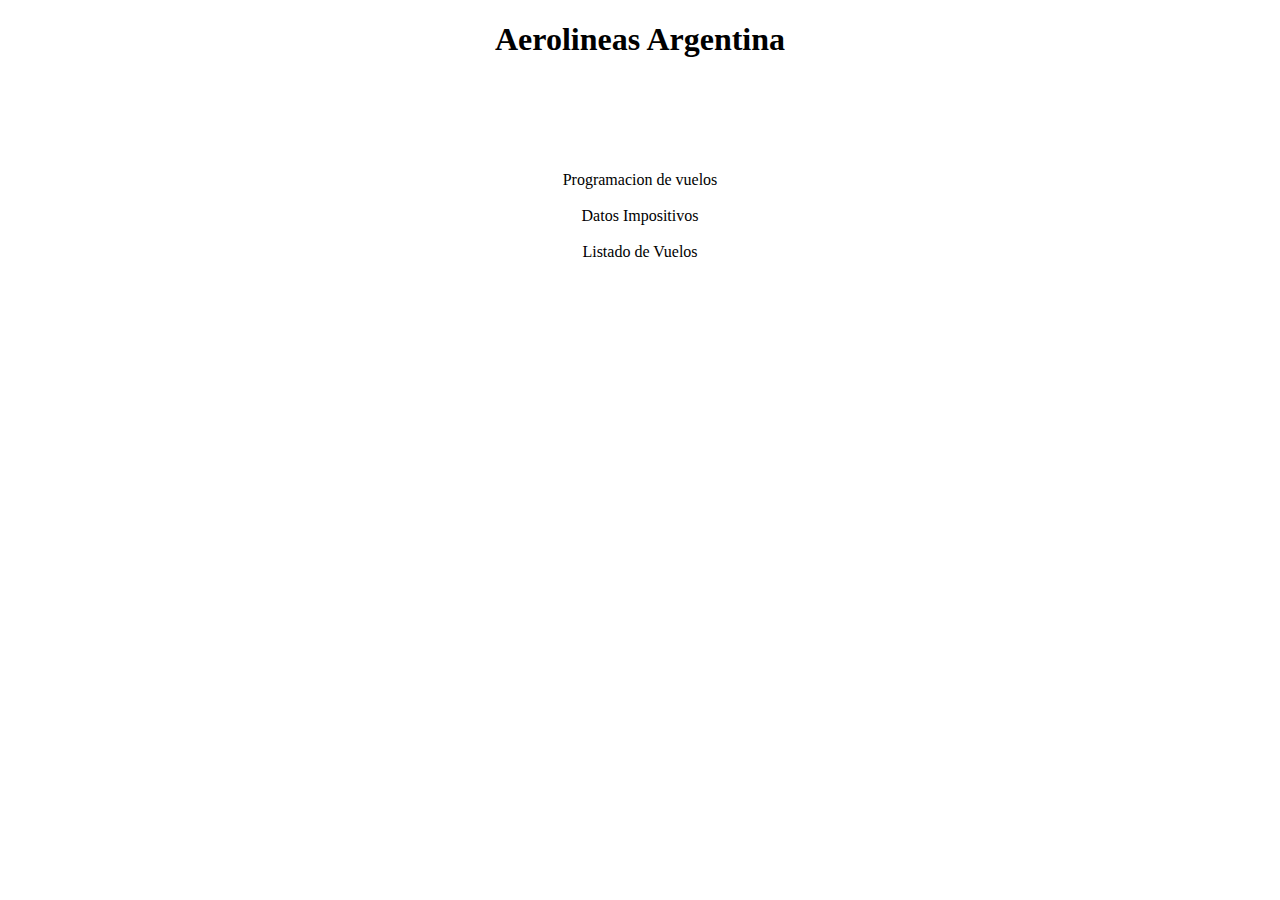
==== DesiTP/src/main/resources/templates/index.html @ 8a6fd2ec "Se agregan entidades, y front de vuelo" ====
<!DOCTYPE html>
<html xmlns:th="http://www.thymeleaf.org">
  <body>
	
   
	
  	<div class="starter-template" style="height:150px; text-align: center;">
        <h1>Aerolineas Argentina</h1>
        <h2>
            <span th:text="'Bienvenido'"></span>
        </h2>
    </div>
    
    <div style="text-align: center;">
	    <a th:href="vueloBuscar">Programacion de vuelos</a>
	    <br /><br />
	    <a th:href="personasBuscar">Datos Impositivos</a>
	    <br/><br />
	    <a th:href="index">Listado de Vuelos</a>
	    <!--
	    <a th:href="personasBuscar">Personas</a>
	    <a th:href="ciudadesBuscar">Ciudades</a>
	    -->        
    </div>
  </body>
</html>
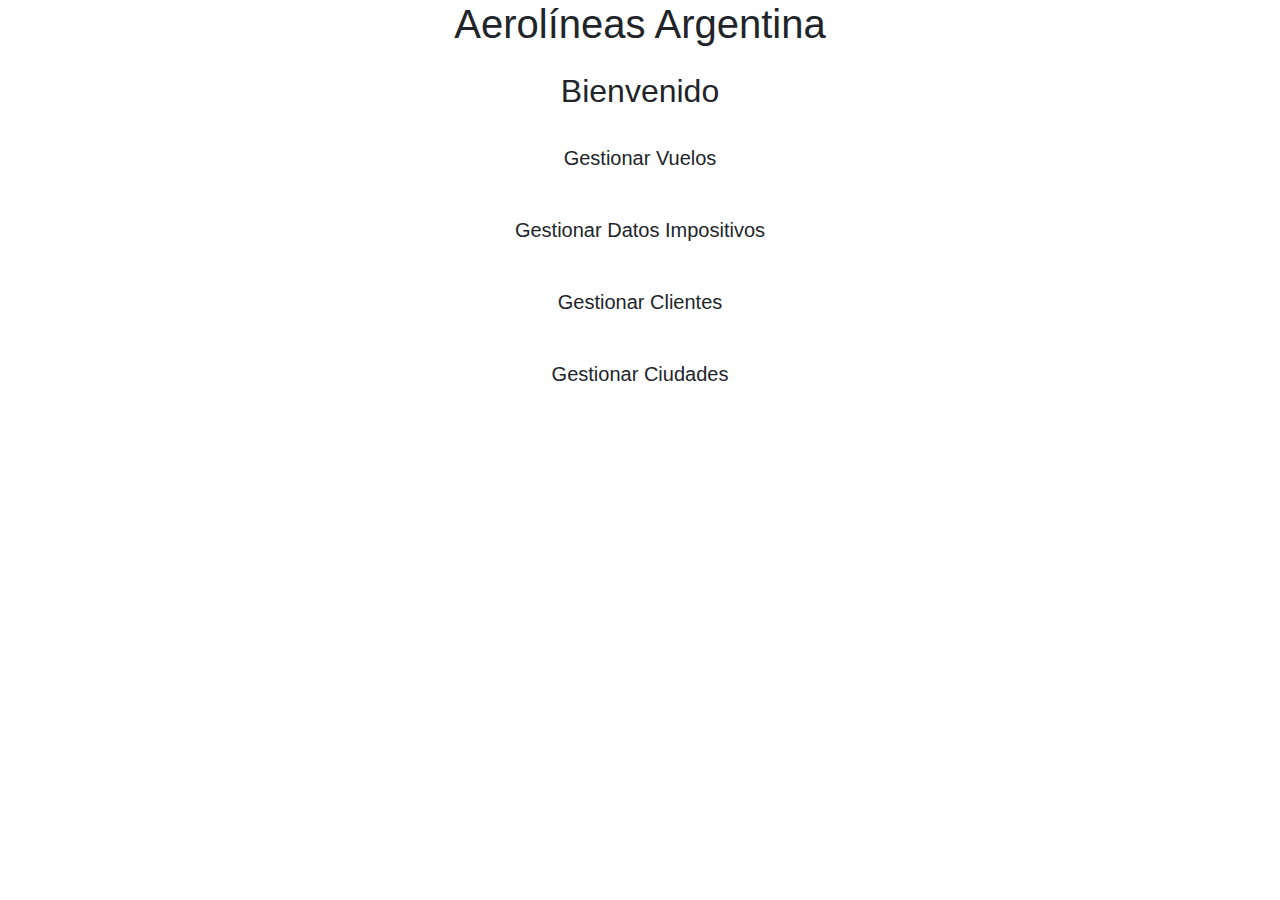
==== commit c384de00: "Merge 0f9e9944ce970722960bae86c8e7e8668e50ad2f into 88efb057124cd96e777e2b426e4589e0adb69120" ====
--- a/DesiTP/src/main/resources/templates/index.html
+++ b/DesiTP/src/main/resources/templates/index.html
@@ -1,26 +1,46 @@
 <!DOCTYPE html>
 <html xmlns:th="http://www.thymeleaf.org">
-  <body>
-	
-   
-	
-  	<div class="starter-template" style="height:150px; text-align: center;">
-        <h1>Aerolineas Argentina</h1>
-        <h2>
-            <span th:text="'Bienvenido'"></span>
-        </h2>
-    </div>
-    
-    <div style="text-align: center;">
-	    <a th:href="vueloBuscar">Programacion de vuelos</a>
-	    <br /><br />
-	    <a th:href="personasBuscar">Datos Impositivos</a>
-	    <br/><br />
-	    <a th:href="index">Listado de Vuelos</a>
-	    <!--
-	    <a th:href="personasBuscar">Personas</a>
-	    <a th:href="ciudadesBuscar">Ciudades</a>
-	    -->        
-    </div>
-  </body>
+
+<head>
+	<meta charset="UTF-8">
+	<meta name="viewport" content="width=device-width, initial-scale=1, shrink-to-fit=no">
+	<link rel="stylesheet" href="https://stackpath.bootstrapcdn.com/bootstrap/4.3.1/css/bootstrap.min.css"
+		integrity="sha384-ggOyR0iXCbMQv3Xipma34MD+dH/1fQ784/j6cY/iJTQUOhcWr7x9JvoRxT2MZw1T" crossorigin="anonymous">
+	<link rel="stylesheet" th:href="@{/css/styles.css}" />
+
+	<title>Aerolineas Argentina</title>
+</head>
+
+<body>
+	<div class="container text-center">
+		<h1 class="mb-4">Aerolíneas Argentina</h1>
+		<h2>Bienvenido</h2>
+
+		<div class="mt-4">
+			<a th:href="vueloBuscar" class="btn btn-custom btn-lg btn-block">Gestionar Vuelos</a>
+			<br />
+			<a th:href="impuestosBuscar" class="btn btn-custom btn-lg btn-block">Gestionar Datos Impositivos</a>
+			<br />
+			<!--
+			<a th:href="index" class="btn btn-custom btn-lg btn-block">Listado de Vuelos</a>
+			<br />
+			-->
+			<a th:href="personasBuscar" class="btn btn-custom btn-lg btn-block">Gestionar Clientes</a>
+			<br />
+			<a th:href="ciudadesBuscar" class="btn btn-custom btn-lg btn-block">Gestionar Ciudades</a>
+		</div>
+	</div>
+
+	<!-- Bootstrap JS y Popper.js (opcional) para funcionalidades avanzadas -->
+	<script src="https://code.jquery.com/jquery-3.3.1.slim.min.js"
+		integrity="sha384-q8i/X+965DzO0rT7abK41JStQIAqVgRVzpbzo5smXKp4YfRvH+8abtTE1Pi6jizo"
+		crossorigin="anonymous"></script>
+	<script src="https://cdnjs.cloudflare.com/ajax/libs/popper.js/1.14.7/umd/popper.min.js"
+		integrity="sha384-UO2eT0CpHqdSJQ6hJty5KVphtPhzWj9WO1clHTMGa3JDZwrnQq4sF86dIHNDz0W1"
+		crossorigin="anonymous"></script>
+	<script src="https://stackpath.bootstrapcdn.com/bootstrap/4.3.1/js/bootstrap.min.js"
+		integrity="sha384-JjSmVgyd0p3pXB1rRibZUAYoIIy6OrQ6VrjIEaFf/nJGzIxFDsf4x0xIM+B07jRM"
+		crossorigin="anonymous"></script>
+</body>
+
 </html>